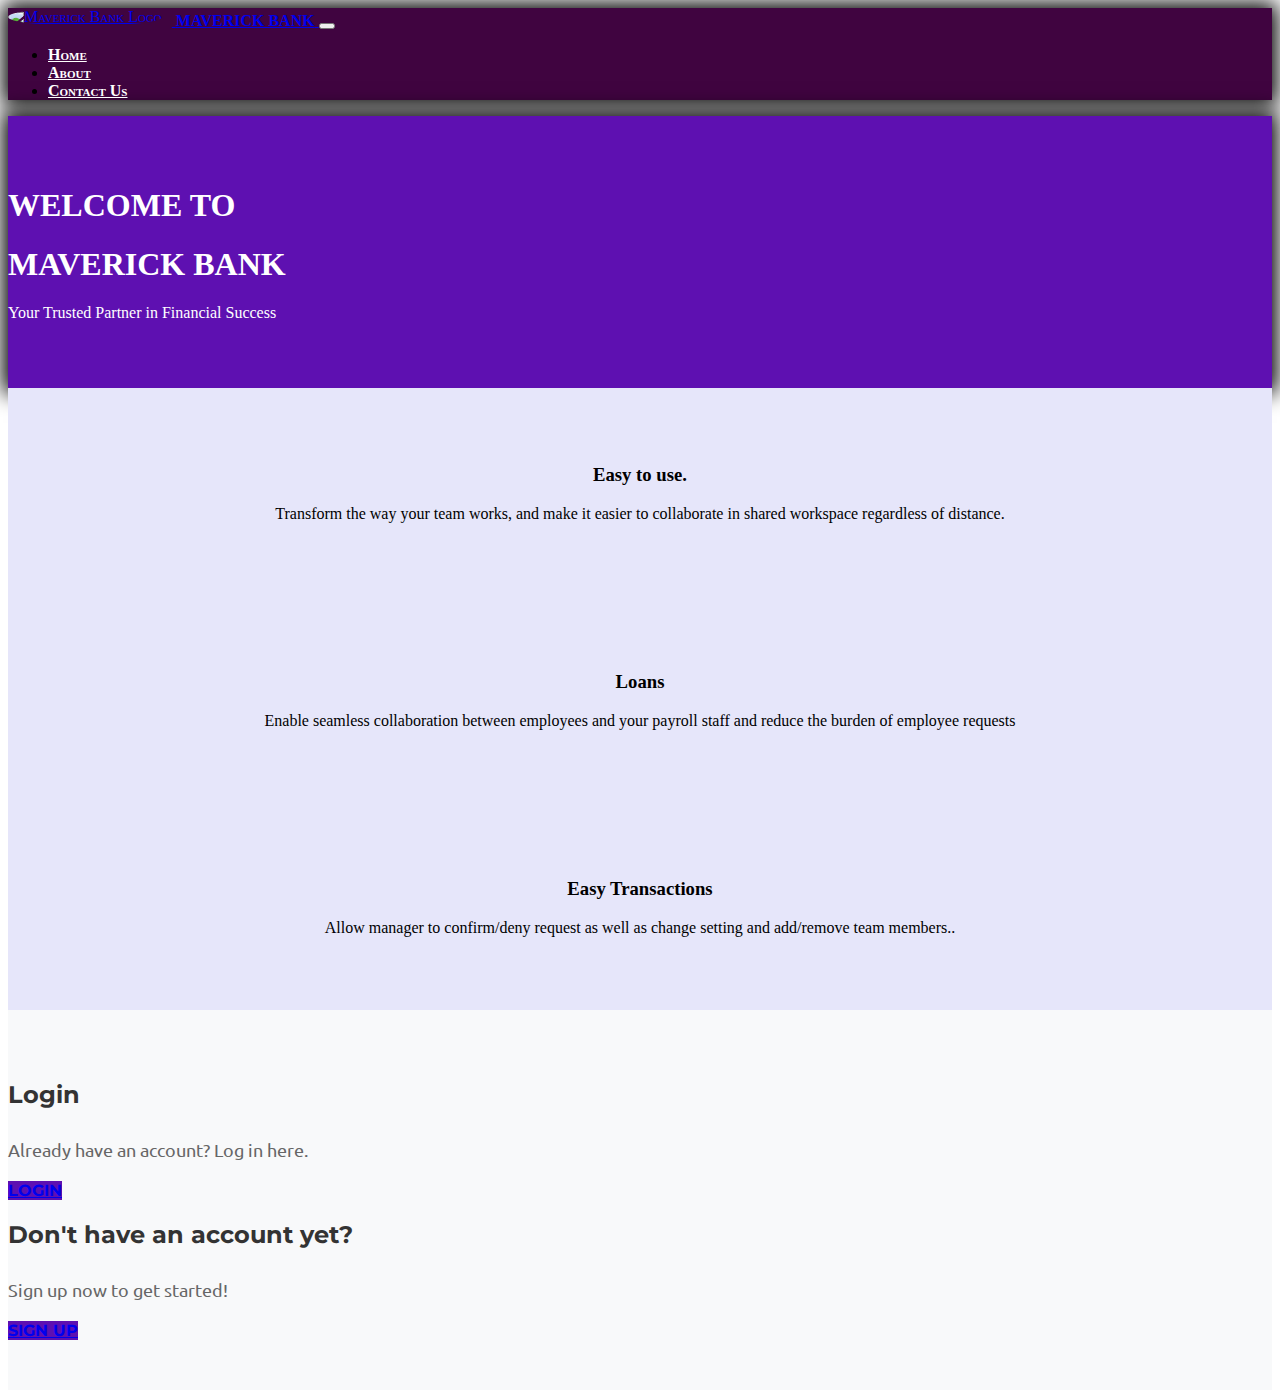
==== index.html @ e58442d9 "Add files via upload" ====
<!DOCTYPE html>
<html lang="en">

<head>
    <meta charset="UTF-8">
    <meta name="viewport" content="width=device-width, initial-scale=1.0">
    <title>Bootstrap demo</title>
    <link href="https://cdn.jsdelivr.net/npm/bootstrap@5.3.2/dist/css/bootstrap.min.css" rel="stylesheet"
        integrity="sha384-T3c6CoIi6uLrA9TneNEoa7RxnatzjcDSCmG1MXxSR1GAsXEV/Dwwykc2MPK8M2HN" crossorigin="anonymous">
     <!-- google font -->
  <link href="https://fonts.googleapis.com/css2?family=Montserrat:wght@700&family=Ubuntu&display=swap" rel="stylesheet">
  <link rel="preconnect" href="https://fonts.googleapis.com">
  <link rel="preconnect" href="https://fonts.gstatic.com" crossorigin>

  <!-- icon fonts -->
  <script src="https://kit.fontawesome.com/62bd2157c3.js" crossorigin="anonymous"></script>
   <link rel="stylesheet" href="./style.css">
    <style>
       
    </style>
</head>

<body data-spy="scroll" data-target="#navbarNav" data-offset="50">

    <nav id="navbarNav" class="navbar navbar-expand-lg navbar-dark" style="background-color:#400440">
        <div class="container-fluid">
            <a class="navbar-brand" href="#">
                <img src="https://encrypted-tbn0.gstatic.com/images?q=tbn:ANd9GcRGbrZCdHlfhEVvjShAvvV3z7TEuU21PGPPNg&usqp=CAU" alt="Maverick Bank Logo" width="50" height="50" class="d-inline-block  rounded-circle ">
                <strong><b>MAVERICK BANK</b></strong>
            </a>
            <button class="navbar-toggler" type="button" data-bs-toggle="collapse"
                data-bs-target="#navbarSupportedContent" aria-controls="navbarSupportedContent" aria-expanded="false"
                aria-label="Toggle navigation">
                <span class="navbar-toggler-icon"></span>
            </button>
            <div class="collapse navbar-collapse justify-content-end" id="navbarSupportedContent">
                <ul class="navbar-nav">
                    <li class="nav-item m-2">
                        <a class="nav-link active" aria-current="page" href="#">Home</a>
                    </li>
                    <li class="nav-item m-2">
                        <a class="nav-link" href="/about.html">About</a>
                    </li>
                    <li class="nav-item m-2">
                        <a class="nav-link" href="/contactUs.html">Contact Us</a>
                    </li>
                </ul>
            </div>
        </div>
    </nav>
    
    

    <div id="home" class="container-fluid text-center content-section">
        <h1 class="display-3 mb-3 animate__animated animate__fadeInUp"><strong>WELCOME TO</strong></h1>
        <h1 class="display-4 fw-bold  animate__animated animate__fadeInUp">MAVERICK BANK</h1>
        <p class="lead mt-3 animate__animated animate__fadeInUp">Your Trusted Partner in Financial Success</p>
    </div>
    

    <section id="pic-car">
    <div class="container">
        <div class="row">
            <div class="col-lg-4 block-element ">
              <i class="fa-solid fa-piggy-bank fa-3x icon"></i>
              <h3>Easy to use.</h3>
              <p>Transform the way your team works, and make it easier to collaborate in shared workspace regardless of distance.</p>
    
            </div>
            <div class="col-lg-4 block-element">
              <i class="fa-solid fa-wallet fa-3x icon"></i>
              <h3>Loans</h3>
              <p>Enable seamless collaboration between employees and your payroll staff and reduce the burden of employee requests</p>
            </div>
            <div class="col-lg-4 block-element">
              <i class="fa-regular fa-credit-card fa-3x icon"></i>
              <h3>Easy Transactions</h3>
              <p>Allow manager to confirm/deny request as well as change setting and add/remove team members..</p>
            </div>
          </div>
      
       </div>
    </section>

    <section id="login-signup" class="content-section">
        <div class="row justify-content-center">
            <div class="col-md-6 text-center">
                <h2>Login</h2>
                <p>Already have an account? Log in here.</p>
                <a href="/login.html" class="btn btn-primary btn-lg">Login</a>
            </div>
            <div class="col-md-6 text-center">
                <h2>Don't have an account yet?</h2>
                <p>Sign up now to get started!</p>
                <a href="/register.html" class="btn btn-success btn-lg">Sign Up</a>
            </div>
        </div>
    </section>

   

   
    <script src="https://cdn.jsdelivr.net/npm/@popperjs/core@2.11.8/dist/umd/popper.min.js" integrity="sha384-I7E8VVD/ismYTF4hNIPjVp/Zjvgyol6VFvRkX/vR+Vc4jQkC+hVqc2pM8ODewa9r" crossorigin="anonymous"></script>
    <script src="https://cdn.jsdelivr.net/npm/bootstrap@5.3.2/dist/js/bootstrap.min.js" integrity="sha384-BBtl+eGJRgqQAUMxJ7pMwbEyER4l1g+O15P+16Ep7Q9Q+zqX6gSbd85u4mG4QzX+" crossorigin="anonymous"></script>
</body>

</html>
---- style.css ----
body {
    position: relative;
}

.navbar {
 box-shadow: 0px 0px 20px 5px black;
 font-variant: small-caps;
 
 }

.navbar-brand img {
border-radius: 50%;
overflow: hidden;
width: 50px;
height: 50px;
margin-right: 10px; 
}

.navbar-nav .nav-link {
color: #fff;
font-weight: bold;
transition: color 0.3s ease-in-out;
}

.navbar-nav .nav-link:hover {
color: #ffd700; 
}

 


.carousel-item img {
    height: 400px;
    object-fit: cover;
}
  
#home{
    box-shadow: 0px 0px 20px 5px black;
    background-color: #5E10B1;
    color: white;
}



.content-section {
    padding: 50px 0;
    
}
#box1{
    font-variant: small-caps;
    font-size: xx-large;
}

.footer {
    position: absolute;
    bottom: 0;
    width: 100%;
    height: 60px;
    line-height: 60px;
    background-color: #343a40;
    color: #fff;
}
.animate__animated {
animation-duration: 1s;
animation-fill-mode: both;
}

.animate__fadeInUp {
animation-name: fadeInUp;
}

@keyframes fadeInUp {
from {
opacity: 0;
transform: translate3d(0, 50%, 0);
}

to {
opacity: 1;
transform: none;
}
}

.footer a {
    color: #fff;
}
#pic-car{
    background-color:#E6E6FA;
}








.block-element
{
  padding:4.5%;
text-align: center;

}

.icon
{

  color:#5E10B1;
  margin:0 0 1rem 0;
}

.icon:hover{
  color:#ff4c68;
}

#login-signup {
    background-color: #f8f9fa;
    padding: 50px 0;
}

#login-signup h2 {
    font-family: 'Montserrat', sans-serif;
    font-weight: 700;
    color: #333;
    margin-bottom: 30px;
}

#login-signup p {
    font-family: 'Ubuntu', sans-serif;
    font-size: 18px;
    color: #666;
    margin-bottom: 20px;
}

#login-signup .btn {
    font-family: 'Montserrat', sans-serif;
    font-weight: 700;
    text-transform: uppercase;
}

#login-signup .btn-primary {
    background-color:#5E10B1;
    border-color: #5E10B1;
}

#login-signup .btn-primary:hover {
    background-color: #ff4c68;
    border-color: #ff4c68
}

#login-signup .btn-success {
    background-color: #5E10B1;
    border-color: #5E10B1;
}

#login-signup .btn-success:hover {
    background-color: #ff4c68;
    border-color: #ff4c68;
}
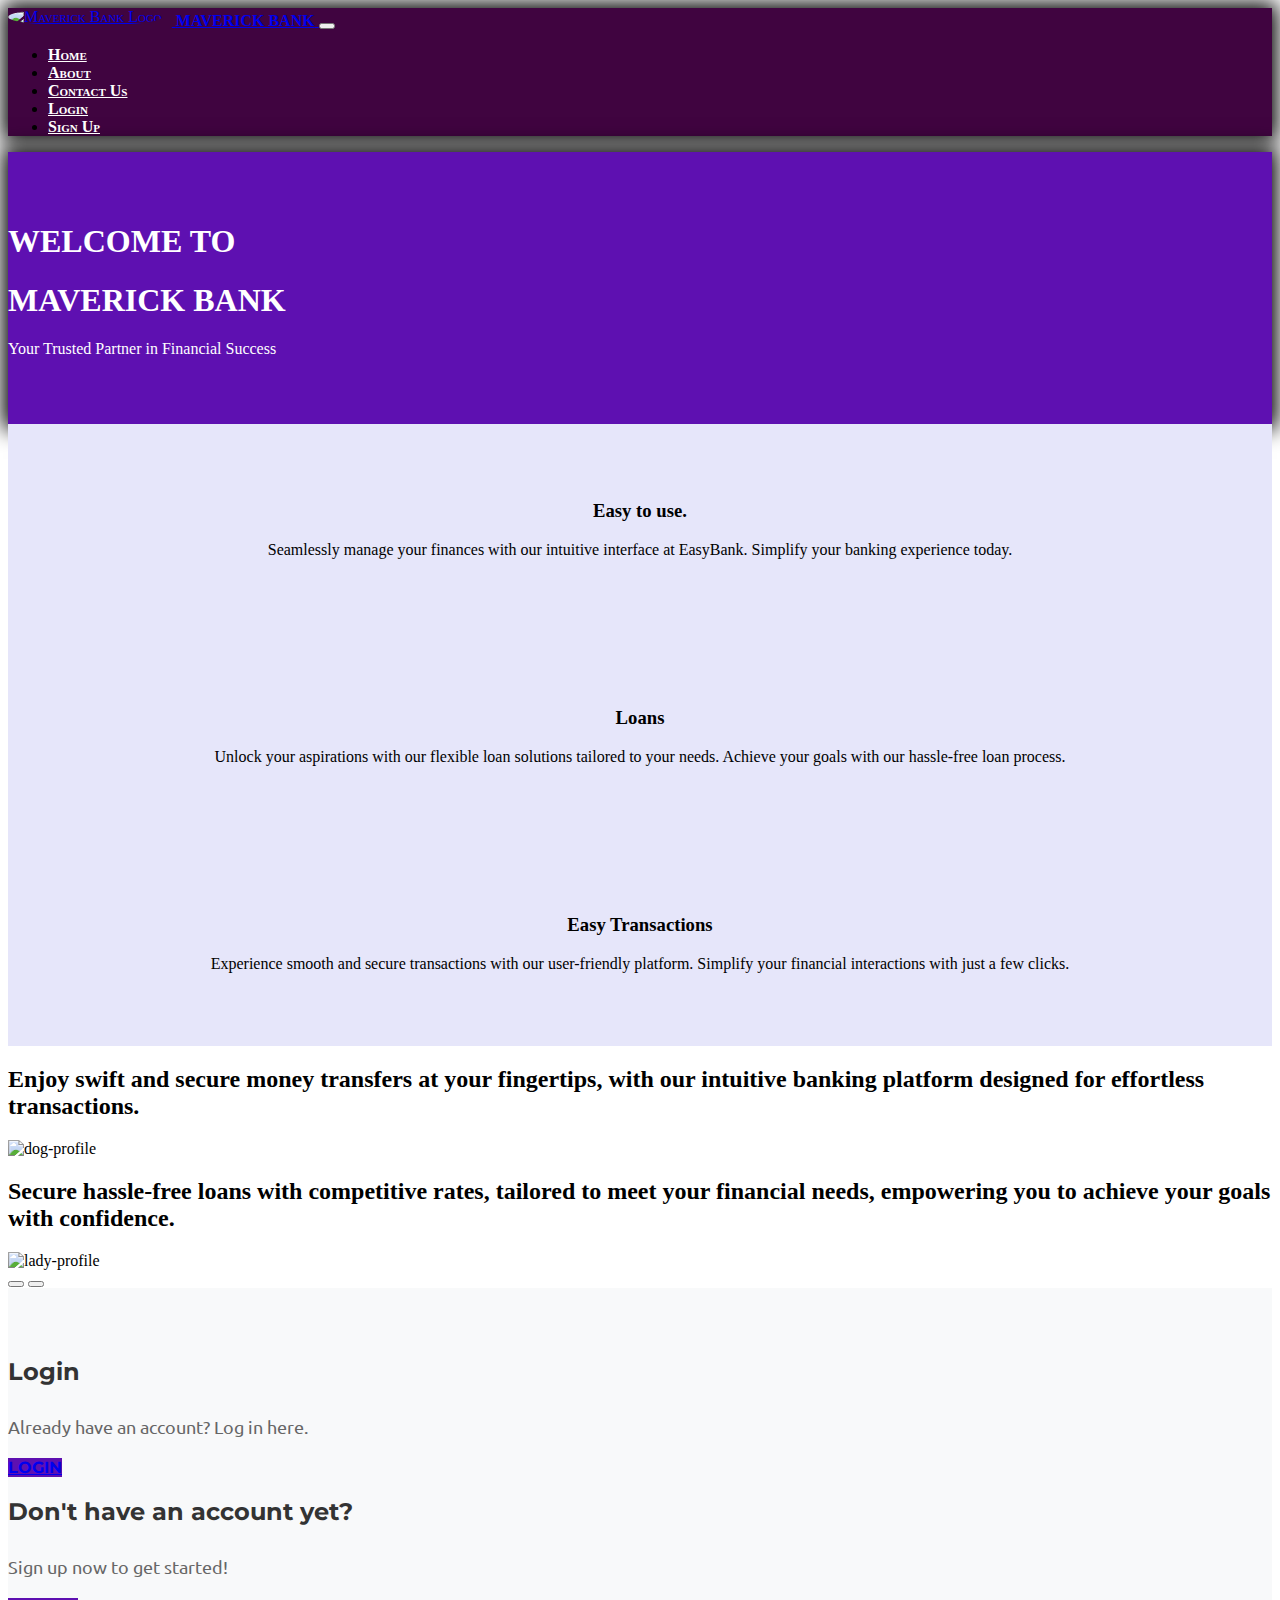
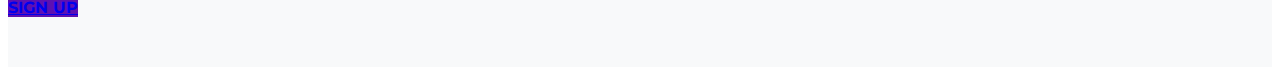
==== commit abc5263c: "Add files via upload" ====
--- a/index.html
+++ b/index.html
@@ -44,6 +44,12 @@
                     <li class="nav-item m-2">
                         <a class="nav-link" href="/contactUs.html">Contact Us</a>
                     </li>
+                    <li class="nav-item m-2">
+                        <a class="nav-link" href="/login.html">Login</a>
+                    </li>
+                    <li class="nav-item m-2">
+                        <a class="nav-link" href="/register.html">Sign Up</a>
+                    </li>
                 </ul>
             </div>
         </div>
@@ -64,23 +70,66 @@
             <div class="col-lg-4 block-element ">
               <i class="fa-solid fa-piggy-bank fa-3x icon"></i>
               <h3>Easy to use.</h3>
-              <p>Transform the way your team works, and make it easier to collaborate in shared workspace regardless of distance.</p>
+              <p>Seamlessly manage your finances with our intuitive interface at EasyBank. Simplify your banking experience today.</p>
     
             </div>
             <div class="col-lg-4 block-element">
               <i class="fa-solid fa-wallet fa-3x icon"></i>
               <h3>Loans</h3>
-              <p>Enable seamless collaboration between employees and your payroll staff and reduce the burden of employee requests</p>
+              <p>Unlock your aspirations with our flexible loan solutions tailored to your needs. Achieve your goals with our hassle-free loan process.</p>
             </div>
             <div class="col-lg-4 block-element">
               <i class="fa-regular fa-credit-card fa-3x icon"></i>
               <h3>Easy Transactions</h3>
-              <p>Allow manager to confirm/deny request as well as change setting and add/remove team members..</p>
+              <p>Experience smooth and secure transactions with our user-friendly platform. Simplify your financial interactions with just a few clicks.</p>
             </div>
           </div>
       
        </div>
     </section>
+
+
+
+
+
+     <!-- Testimonials -->
+
+  <section id="testimonials">
+    <div id="carouselExampleControls" class="carousel slide" data-bs-ride="carousel" data-bs-interval="3000">
+      <div class="carousel-inner">
+        <div class="carousel-item active">
+          <h2>Enjoy swift and secure money transfers at your fingertips, with our intuitive banking platform designed for effortless transactions.</h2>
+          <img class="d-block w-100" src="https://media.istockphoto.com/id/1370840294/vector/cartoon-money-payment-mobile-bank-electronic-transaction-transfer-money-via-online-mobile.jpg?s=612x612&w=0&k=20&c=FEHF_NosZ-3ZiUm5Y0VxXn2BfjocO8ieMq_SEeU9qQ0=" alt="dog-profile">
+        
+        </div>
+        <div class="carousel-item">
+          <h2 class="testimonial-text">
+            Secure hassle-free loans with competitive rates, tailored to meet your financial needs, empowering you to achieve your goals with confidence.</h2>
+          <img class="d-block w-100" src="https://media.istockphoto.com/id/1333110055/video/female-student-getting-online-loan-offer.jpg?s=640x640&k=20&c=JNb7RESLv6hEgJMY0vpqSMFOptLO4Qg5aTCQmv31lm0=" alt="lady-profile">
+          
+        </div>
+
+      </div>
+      <button class="carousel-control-prev" type="button" data-bs-target="#carouselExampleControls" data-bs-slide="prev">
+        <span class="carousel-control-prev-icon"></span>
+      </button>
+      <button class="carousel-control-next" type="button" data-bs-target="#carouselExampleControls" data-bs-slide="next">
+        <span class="carousel-control-next-icon"></span>
+      </button>
+    </div>
+  </section>
+
+
+
+
+
+
+
+
+
+
+
+
 
     <section id="login-signup" class="content-section">
         <div class="row justify-content-center">
